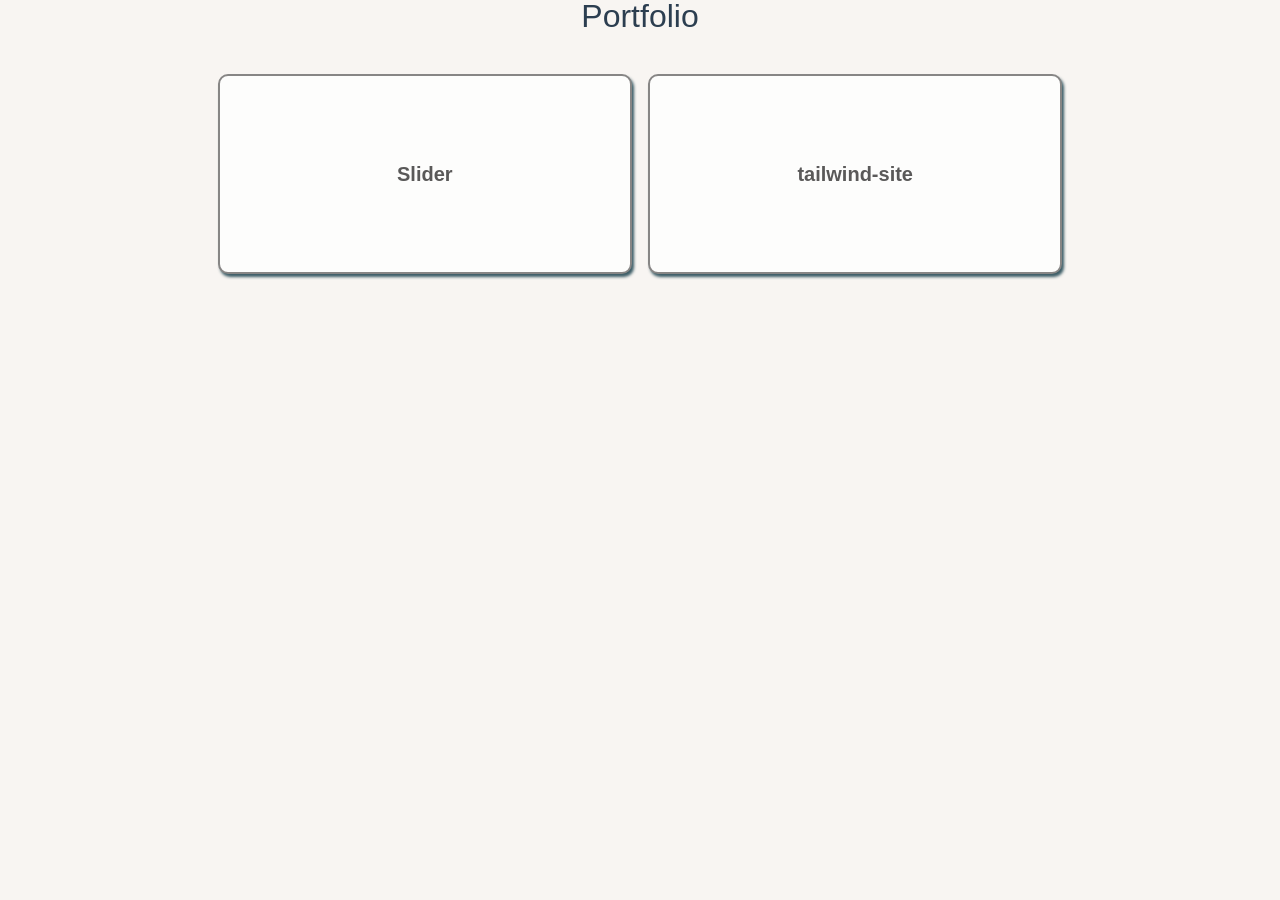
==== index.html @ 000a164c "tailwind-site" ====
<!DOCTYPE html>
<html lang="en">
<head>
  <meta charset="UTF-8">
  <title>Portfolio</title>
  <meta name="viewport" content="width=device-width, initial-scale=1.0">
  <link rel="stylesheet" href="main-page/style/reset.css">
  <link rel="stylesheet" href="main-page/style/style.css">
</head>
<body>

<section class="portfolio__container">
  <h1 class="portfolio__title">Portfolio</h1>
  <div class="portfolio__table">
    <div class="portfolio">
      <div class="portfolio__item"><a href="slider/index.html">Slider</a></div>
      <div class="portfolio__item"><a href="tailwind-site/index.html">tailwind-site</a></div>
    </div>
  </div>
</section>
</body>
</html>
---- main-page/style/style.css ----
* {
    box-sizing: border-box;
}

/*<=============================================>*/
body {
    font-family: 'Montserrat', sans-serif;
    height: 100vh;
    width: 100%;
    background: #f8f5f2;
}

a {
    text-decoration: none;
    font-weight: bold;
    font-size: 20px;
    color: #333333;
}

a:hover {
    color: rgba(0, 0, 0, 0.38);
    border-bottom: slategray 1px solid;
    transition: border-bottom 0.5s ease;

}

[class*="__container"] {
    width: 100%;
    font-weight: 400;
    padding-inline: 17%;
    margin: 0 auto;
    text-align: center;

}

[class*="__title"] {
    font-size: 32px;
    font-weight: 500;
    color: #2c3e50;
}

/*<=============================================>*/

.homework__title {
    padding-block: 50px 25px;
}

.portfolio {
    display: grid;
    grid-template-columns: repeat(auto-fit, minmax(200px, 1fr));
    grid-auto-rows: minmax(200px, 1fr);
    gap: 16px;
    padding-block: 5%;
}

.portfolio__item {
    border: 2px solid #6c6b6b;
    background-color: #ffffff;
    box-shadow: 2px 3px 3px #0c3643;
    border-radius: 10px;
    opacity: 0.8;
    align-content: center;
    text-align: center;
}

.portfolio__item:hover {
    opacity: 1;
}

.portfolio__item h2:hover {
    cursor: pointer;
    justify-content: space-between;
}
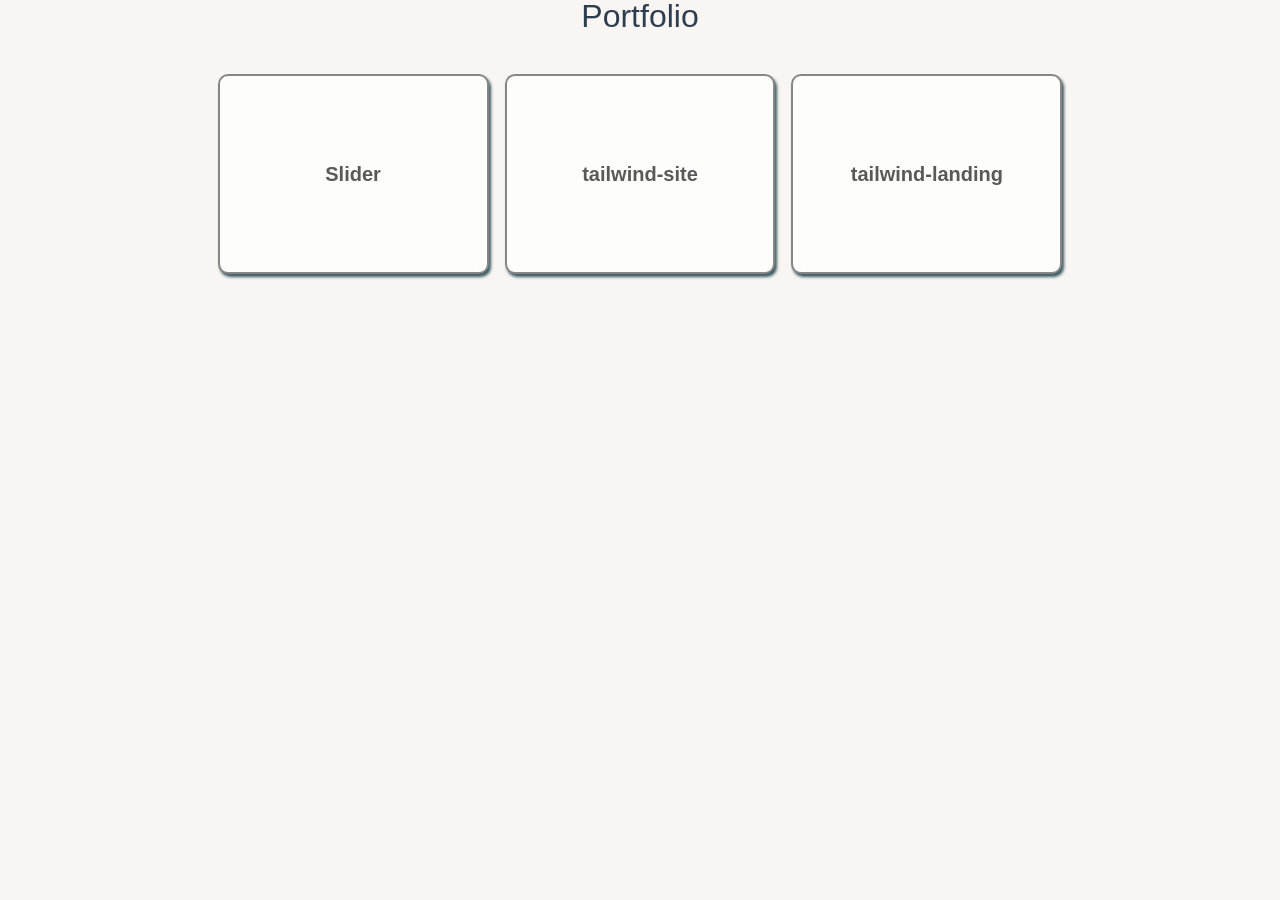
==== commit 4a4cec94: "tailwind-landing" ====
--- a/index.html
+++ b/index.html
@@ -15,6 +15,7 @@
     <div class="portfolio">
       <div class="portfolio__item"><a href="slider/index.html">Slider</a></div>
       <div class="portfolio__item"><a href="tailwind-site/index.html">tailwind-site</a></div>
+      <div class="portfolio__item"><a href="tailwind-site/index.html">tailwind-landing</a></div>
     </div>
   </div>
 </section>
